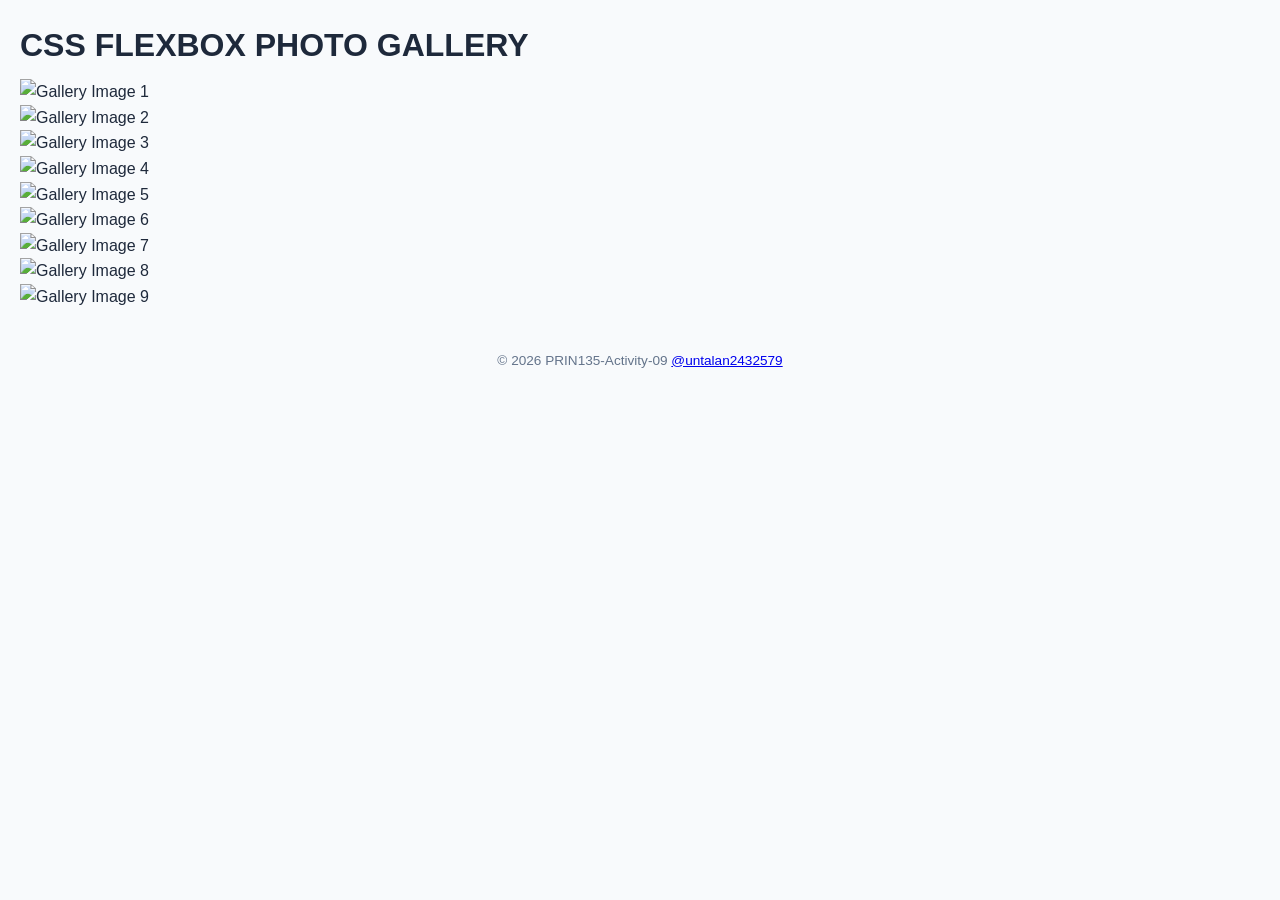
==== gallery.html @ 955ee0e0 "Added design" ====
<!DOCTYPE html>
<html lang="en">
<head>
  <meta charset="UTF-8">
  <meta name="viewport" content="width=device-width, initial-scale=1.0">
  <title>CSS Flexbox Photo Gallery</title>
  <link rel="stylesheet" href="styles.css">
</head>
<body>

  <!-- Header Section -->
  <header class="header">
    <h1>CSS FLEXBOX PHOTO GALLERY</h1>
  </header>

  <!-- Main Photo Gallery Section -->
  <main class="gallery-container">
    <div class="gallery">
      <div class="gallery-item">
        <img src="https://i.pinimg.com/1200x/02/9b/f5/029bf502f7e41292124e4b2b51ae8015.jpg" alt="Gallery Image 1">
      </div>
      <div class="gallery-item">
        <img src="https://i.pinimg.com/736x/d7/72/d8/d772d8f59fa0840368d7f32254d854b2.jpg" alt="Gallery Image 2">
      </div>
      <div class="gallery-item">
        <img src="https://i.pinimg.com/736x/5d/0e/53/5d0e53b81321e0ff82280f792178e833.jpg" alt="Gallery Image 3">
      </div>
      <div class="gallery-item">
        <img src="https://i.pinimg.com/1200x/8d/aa/3d/8daa3dedf5d2670d4b28c2c16297122a.jpg" alt="Gallery Image 4">
      </div>
      <div class="gallery-item">
        <img src="https://i.pinimg.com/1200x/2d/57/51/2d57519bb80f79e7d6a33ee318dc656f.jpg" alt="Gallery Image 5">
      </div>
      <div class="gallery-item">
        <img src="https://i.pinimg.com/1200x/90/4a/4e/904a4e26a6d00ccc0c218bb66df4cc8a.jpg" alt="Gallery Image 6">
      </div>
      <div class="gallery-item">
        <img src="https://i.pinimg.com/736x/fa/a8/82/faa88244256b366069be7a7a811b15ff.jpg" alt="Gallery Image 7">
      </div>
      <div class="gallery-item">
        <img src="https://i.pinimg.com/736x/24/bc/2b/24bc2bb2f93feabfff984d0c942ab040.jpg" alt="Gallery Image 8">
      </div>
      <div class="gallery-item">
        <img src="https://i.pinimg.com/1200x/2f/0d/0f/2f0d0f013530f211a3eb30f68ae1dabd.jpg" alt="Gallery Image 9">
      </div>
    </div>
  </main>

  <!-- Footer Section -->
  <footer class="footer">
    <p>&copy; 2026 PRIN135-Activity-09 <a href="#">@untalan2432579</a></p>
  </footer>

</body>
</html>
---- styles.css ----
/* Shared Theme Variables */
:root {
    --primary-color: #2563eb;
    --primary-light: #eff6ff;
    --bg-color: #f8fafc;
    --card-bg: #ffffff;
    --text-color: #1e293b;
    --text-muted: #64748b;
    --border-color: #e2e8f0;
    --shadow-sm: 0 4px 6px -1px rgba(0, 0, 0, 0.05), 0 2px 4px -1px rgba(0, 0, 0, 0.03);
    --radius: 12px;
}

/* Base resets & typography */
body {
    font-family: -apple-system, BlinkMacSystemFont, "Segoe UI", Roboto, Helvetica, Arial, sans-serif;
    line-height: 1.6;
    background-color: var(--bg-color);
    color: var(--text-color);
    margin: 0;
    padding: 20px;
}

.container {
    max-width: 800px;
    margin: 0 auto;
}

/* Shared Navigation */
.nav-bar {
    margin-bottom: 24px;
}

.nav-bar a {
    color: var(--primary-color);
    text-decoration: none;
    font-weight: 600;
}

.nav-bar a:hover {
    text-decoration: underline;
}

/* Card layout */
.card {
    background: var(--card-bg);
    border-radius: var(--radius);
    padding: 30px;
    margin-bottom: 24px;
    box-shadow: var(--shadow-sm);
    border: 1px solid var(--border-color);
}

/* Header / Profile */
.profile-header {
    text-align: center;
}

.avatar {
    width: 120px;
    height: 120px;
    border-radius: 50%;
    object-fit: cover;
    margin-bottom: 16px;
    background-color: var(--border-color);
}

h1 {
    margin: 0 0 8px 0;
    font-size: 2rem;
}

.tagline {
    color: var(--text-muted);
    font-size: 1.1rem;
    margin-bottom: 16px;
}

.contact-info {
    display: flex;
    justify-content: center;
    gap: 16px;
    flex-wrap: wrap;
    font-size: 0.95rem;
}

.contact-info a {
    color: var(--primary-color);
    text-decoration: none;
}

.contact-info a:hover {
    text-decoration: underline;
}

/* Section Headings */
h2 {
    border-bottom: 2px solid var(--border-color);
    padding-bottom: 8px;
    margin-top: 0;
    margin-bottom: 16px;
    font-size: 1.3rem;
    color: var(--primary-color);
}

/* List Items & Badges */
.skills-list {
    display: flex;
    flex-wrap: wrap;
    gap: 8px;
    list-style: none;
    padding: 0;
    margin: 0;
}

.skills-list li {
    background-color: var(--primary-light);
    color: var(--primary-color);
    padding: 6px 12px;
    border-radius: 20px;
    font-size: 0.9rem;
    font-weight: 500;
}

.item {
    margin-bottom: 16px;
}

.item:last-child {
    margin-bottom: 0;
}

.item-header {
    display: flex;
    justify-content: space-between;
}

.item-title {
    font-weight: bold;
}

.item-date {
    font-weight: normal;
}

.item-sub {
    color: var(--text-muted);
    font-size: 0.9rem;
    margin-bottom: 4px;
}

/* Footer */
footer {
    text-align: center;
    color: var(--text-muted);
    font-size: 0.85rem;
    margin-top: 40px;
}
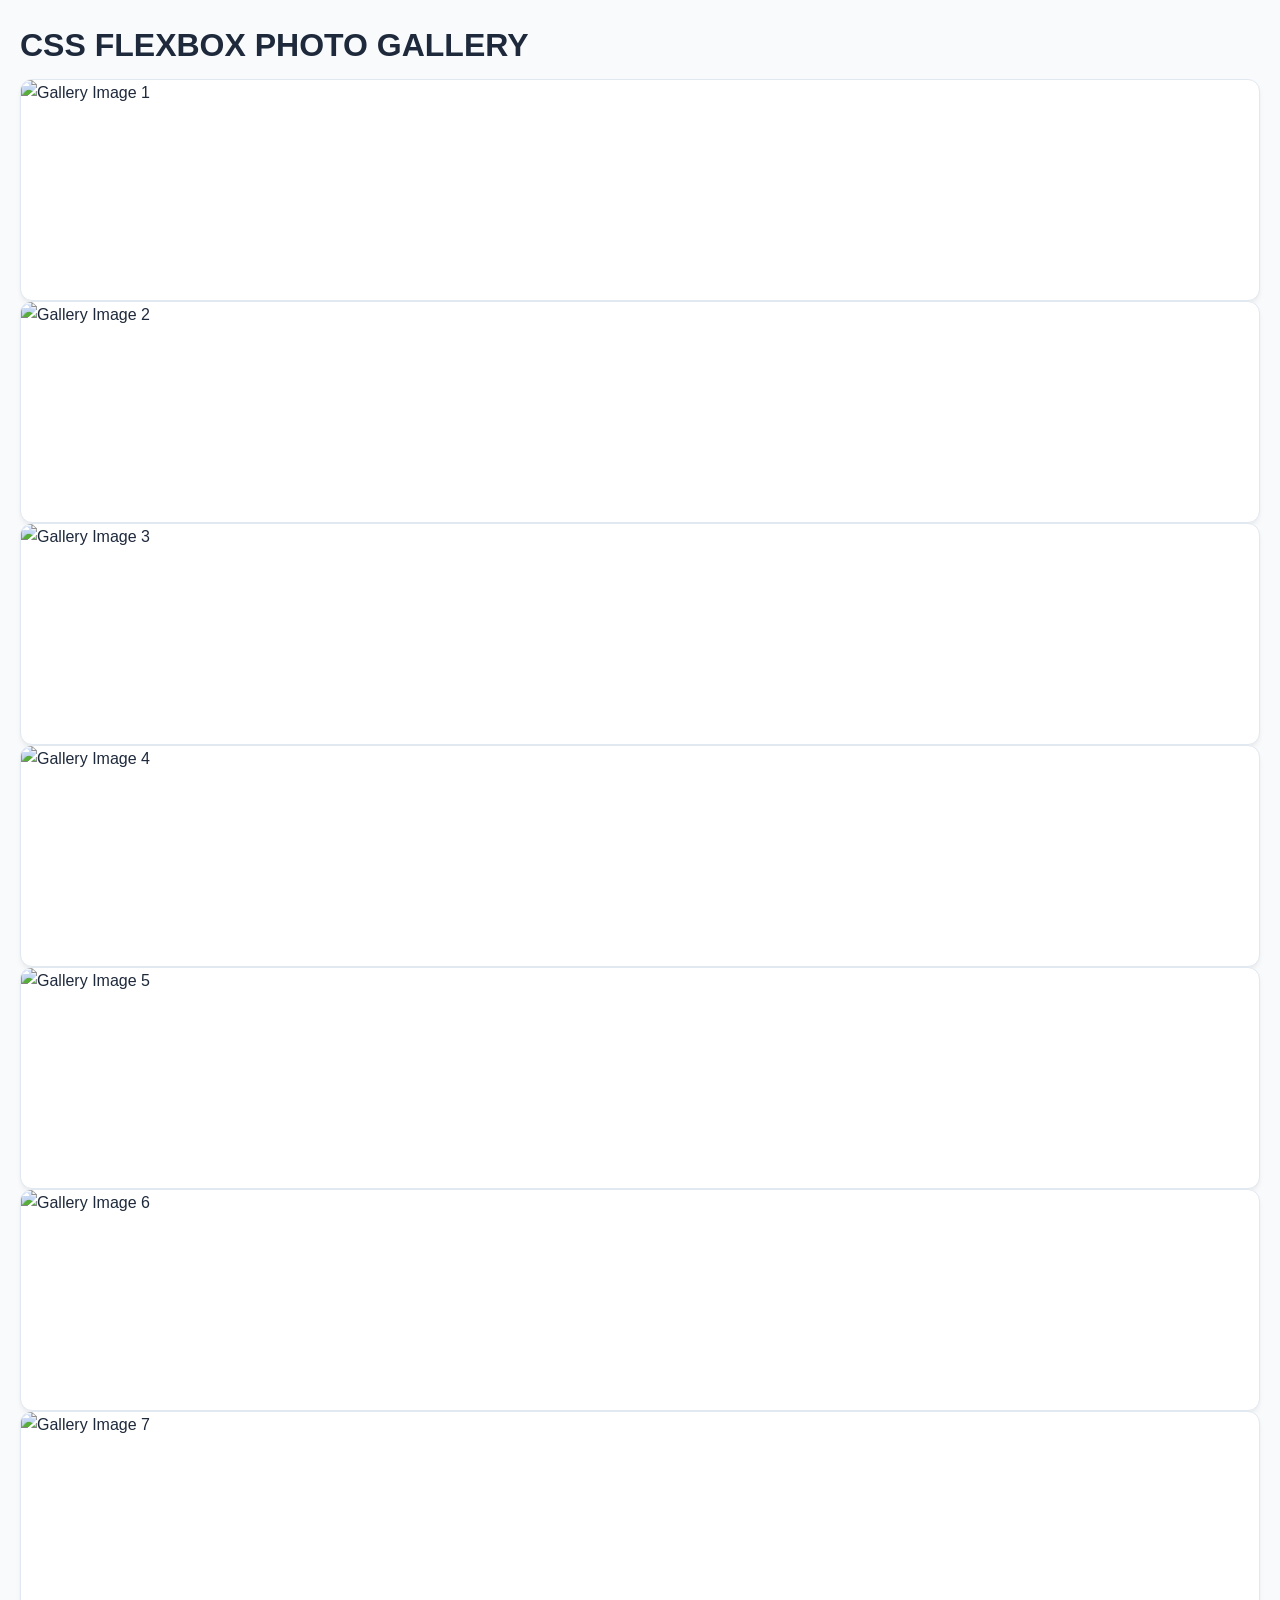
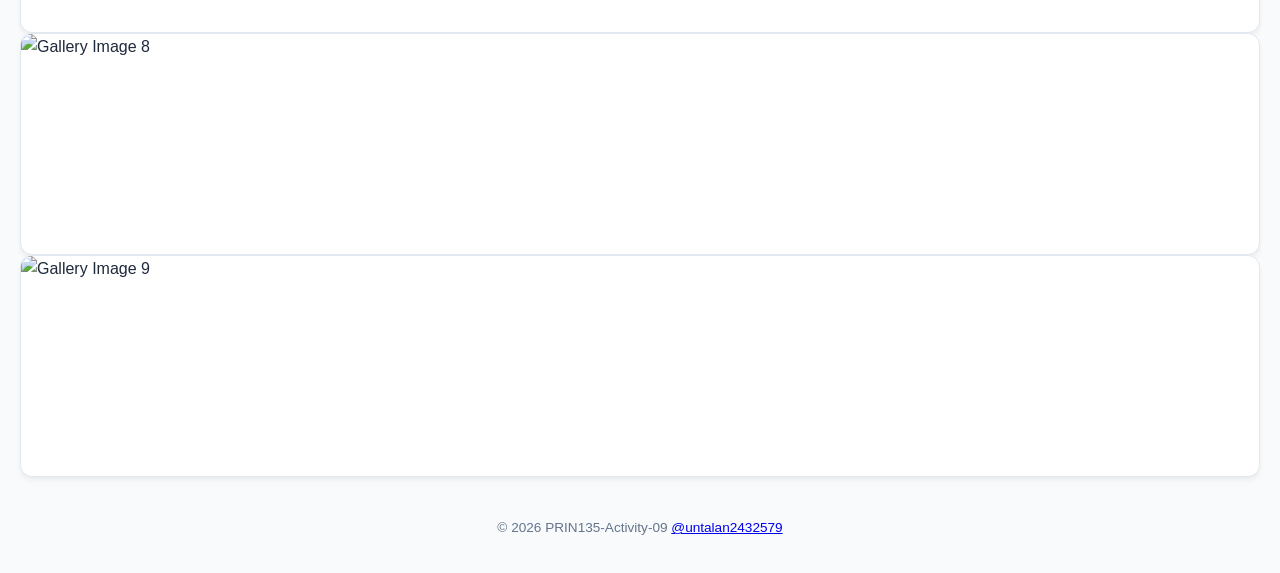
==== commit 8ea917d5: "." ====
--- a/gallery.html
+++ b/gallery.html
@@ -4,7 +4,7 @@
   <meta charset="UTF-8">
   <meta name="viewport" content="width=device-width, initial-scale=1.0">
   <title>CSS Flexbox Photo Gallery</title>
-  <link rel="stylesheet" href="styles.css">
+  <link rel="stylesheet" href="gallery-style.css">
 </head>
 <body>
 
--- a/gallery-style.css
+++ b/gallery-style.css
@@ -0,0 +1,120 @@
+/* Shared Theme Variables - Matching main style.css */
+:root {
+    --primary-color: #2563eb;
+    --primary-light: #eff6ff;
+    --bg-color: #f8fafc;
+    --card-bg: #ffffff;
+    --text-color: #1e293b;
+    --text-muted: #64748b;
+    --border-color: #e2e8f0;
+    --shadow-sm: 0 4px 6px -1px rgba(0, 0, 0, 0.05), 0 2px 4px -1px rgba(0, 0, 0, 0.03);
+    --shadow-hover: 0 10px 15px -3px rgba(0, 0, 0, 0.1), 0 4px 6px -2px rgba(0, 0, 0, 0.05);
+    --radius: 12px;
+}
+
+/* Base resets & typography */
+body {
+    font-family: -apple-system, BlinkMacSystemFont, "Segoe UI", Roboto, Helvetica, Arial, sans-serif;
+    line-height: 1.6;
+    background-color: var(--bg-color);
+    color: var(--text-color);
+    margin: 0;
+    padding: 20px;
+}
+
+.container {
+    max-width: 1000px; /* Slightly wider for the grid layout */
+    margin: 0 auto;
+}
+
+/* Shared Navigation Link */
+.nav-bar {
+    margin-bottom: 24px;
+}
+
+.nav-bar a {
+    color: var(--primary-color);
+    text-decoration: none;
+    font-weight: 600;
+}
+
+.nav-bar a:hover {
+    text-decoration: underline;
+}
+
+/* Header */
+.gallery-header {
+    background: var(--card-bg);
+    border-radius: var(--radius);
+    padding: 30px;
+    margin-bottom: 24px;
+    box-shadow: var(--shadow-sm);
+    border: 1px solid var(--border-color);
+    text-align: center;
+}
+
+h1 {
+    margin: 0 0 8px 0;
+    font-size: 2rem;
+    color: var(--text-color);
+}
+
+.tagline {
+    color: var(--text-muted);
+    font-size: 1.1rem;
+    margin: 0;
+}
+
+/* Photo Grid Layout */
+.gallery-grid {
+    display: grid;
+    grid-template-columns: repeat(auto-fill, minmax(280px, 1fr));
+    gap: 20px;
+    margin-bottom: 40px;
+}
+
+/* Grid Item Card */
+.gallery-item {
+    background: var(--card-bg);
+    border-radius: var(--radius);
+    overflow: hidden;
+    border: 1px solid var(--border-color);
+    box-shadow: var(--shadow-sm);
+    transition: transform 0.2s ease, box-shadow 0.2s ease;
+}
+
+.gallery-item:hover {
+    transform: translateY(-4px);
+    box-shadow: var(--shadow-hover);
+}
+
+.gallery-item img {
+    width: 100%;
+    height: 220px;
+    object-fit: cover;
+    display: block;
+}
+
+.gallery-caption {
+    padding: 16px;
+}
+
+.gallery-caption h3 {
+    margin: 0 0 6px 0;
+    font-size: 1.1rem;
+    color: var(--primary-color);
+}
+
+.gallery-caption p {
+    margin: 0;
+    font-size: 0.9rem;
+    color: var(--text-muted);
+}
+
+/* Footer */
+footer {
+    text-align: center;
+    color: var(--text-muted);
+    font-size: 0.85rem;
+    margin-top: 40px;
+}
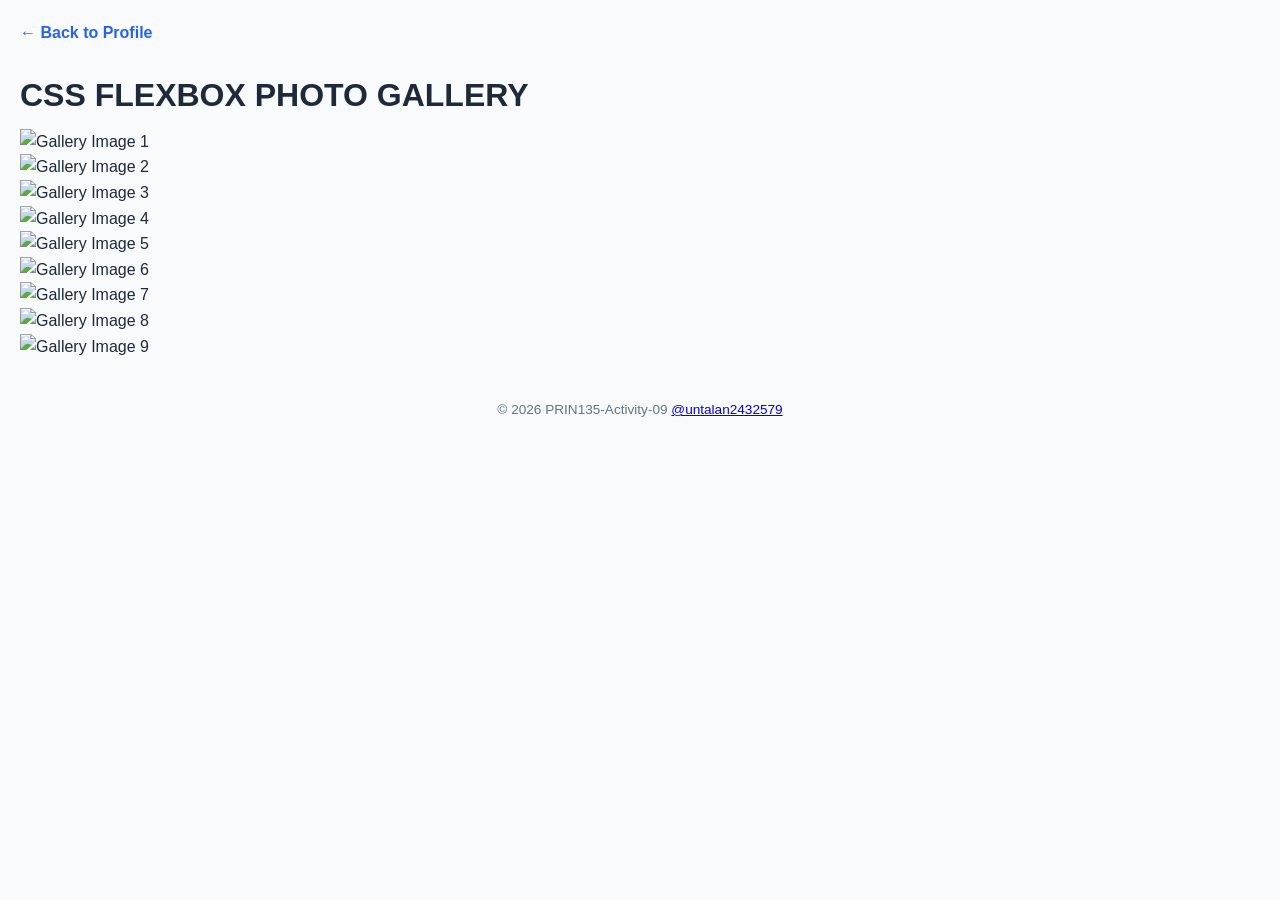
==== commit 8037b2d0: "new add" ====
--- a/gallery.html
+++ b/gallery.html
@@ -4,13 +4,18 @@
   <meta charset="UTF-8">
   <meta name="viewport" content="width=device-width, initial-scale=1.0">
   <title>CSS Flexbox Photo Gallery</title>
-  <link rel="stylesheet" href="gallery-style.css">
+  <link rel="stylesheet" href="styles.css">
 </head>
 <body>
 
-  <!-- Header Section -->
-  <header class="header">
-    <h1>CSS FLEXBOX PHOTO GALLERY</h1>
+  <div class="nav-bar">
+        <a href="index.html">← Back to Profile</a>
+    </div>
+
+    <!-- Header Section -->
+    <header class="header">
+        <h1>CSS FLEXBOX PHOTO GALLERY</h1>
+    </header>
   </header>
 
   <!-- Main Photo Gallery Section -->
--- a/styles.css
+++ b/styles.css
@@ -0,0 +1,158 @@
+/* Shared Theme Variables */
+:root {
+    --primary-color: #2563eb;
+    --primary-light: #eff6ff;
+    --bg-color: #f8fafc;
+    --card-bg: #ffffff;
+    --text-color: #1e293b;
+    --text-muted: #64748b;
+    --border-color: #e2e8f0;
+    --shadow-sm: 0 4px 6px -1px rgba(0, 0, 0, 0.05), 0 2px 4px -1px rgba(0, 0, 0, 0.03);
+    --radius: 12px;
+}
+
+/* Base resets & typography */
+body {
+    font-family: -apple-system, BlinkMacSystemFont, "Segoe UI", Roboto, Helvetica, Arial, sans-serif;
+    line-height: 1.6;
+    background-color: var(--bg-color);
+    color: var(--text-color);
+    margin: 0;
+    padding: 20px;
+}
+
+.container {
+    max-width: 800px;
+    margin: 0 auto;
+}
+
+/* Shared Navigation */
+.nav-bar {
+    margin-bottom: 24px;
+}
+
+.nav-bar a {
+    color: var(--primary-color);
+    text-decoration: none;
+    font-weight: 600;
+}
+
+.nav-bar a:hover {
+    text-decoration: underline;
+}
+
+/* Card layout */
+.card {
+    background: var(--card-bg);
+    border-radius: var(--radius);
+    padding: 30px;
+    margin-bottom: 24px;
+    box-shadow: var(--shadow-sm);
+    border: 1px solid var(--border-color);
+}
+
+/* Header / Profile */
+.profile-header {
+    text-align: center;
+}
+
+.avatar {
+    width: 120px;
+    height: 120px;
+    border-radius: 50%;
+    object-fit: cover;
+    margin-bottom: 16px;
+    background-color: var(--border-color);
+}
+
+h1 {
+    margin: 0 0 8px 0;
+    font-size: 2rem;
+}
+
+.tagline {
+    color: var(--text-muted);
+    font-size: 1.1rem;
+    margin-bottom: 16px;
+}
+
+.contact-info {
+    display: flex;
+    justify-content: center;
+    gap: 16px;
+    flex-wrap: wrap;
+    font-size: 0.95rem;
+}
+
+.contact-info a {
+    color: var(--primary-color);
+    text-decoration: none;
+}
+
+.contact-info a:hover {
+    text-decoration: underline;
+}
+
+/* Section Headings */
+h2 {
+    border-bottom: 2px solid var(--border-color);
+    padding-bottom: 8px;
+    margin-top: 0;
+    margin-bottom: 16px;
+    font-size: 1.3rem;
+    color: var(--primary-color);
+}
+
+/* List Items & Badges */
+.skills-list {
+    display: flex;
+    flex-wrap: wrap;
+    gap: 8px;
+    list-style: none;
+    padding: 0;
+    margin: 0;
+}
+
+.skills-list li {
+    background-color: var(--primary-light);
+    color: var(--primary-color);
+    padding: 6px 12px;
+    border-radius: 20px;
+    font-size: 0.9rem;
+    font-weight: 500;
+}
+
+.item {
+    margin-bottom: 16px;
+}
+
+.item:last-child {
+    margin-bottom: 0;
+}
+
+.item-header {
+    display: flex;
+    justify-content: space-between;
+}
+
+.item-title {
+    font-weight: bold;
+}
+
+.item-date {
+    font-weight: normal;
+}
+
+.item-sub {
+    color: var(--text-muted);
+    font-size: 0.9rem;
+    margin-bottom: 4px;
+}
+
+/* Footer */
+footer {
+    text-align: center;
+    color: var(--text-muted);
+    font-size: 0.85rem;
+    margin-top: 40px;
+}
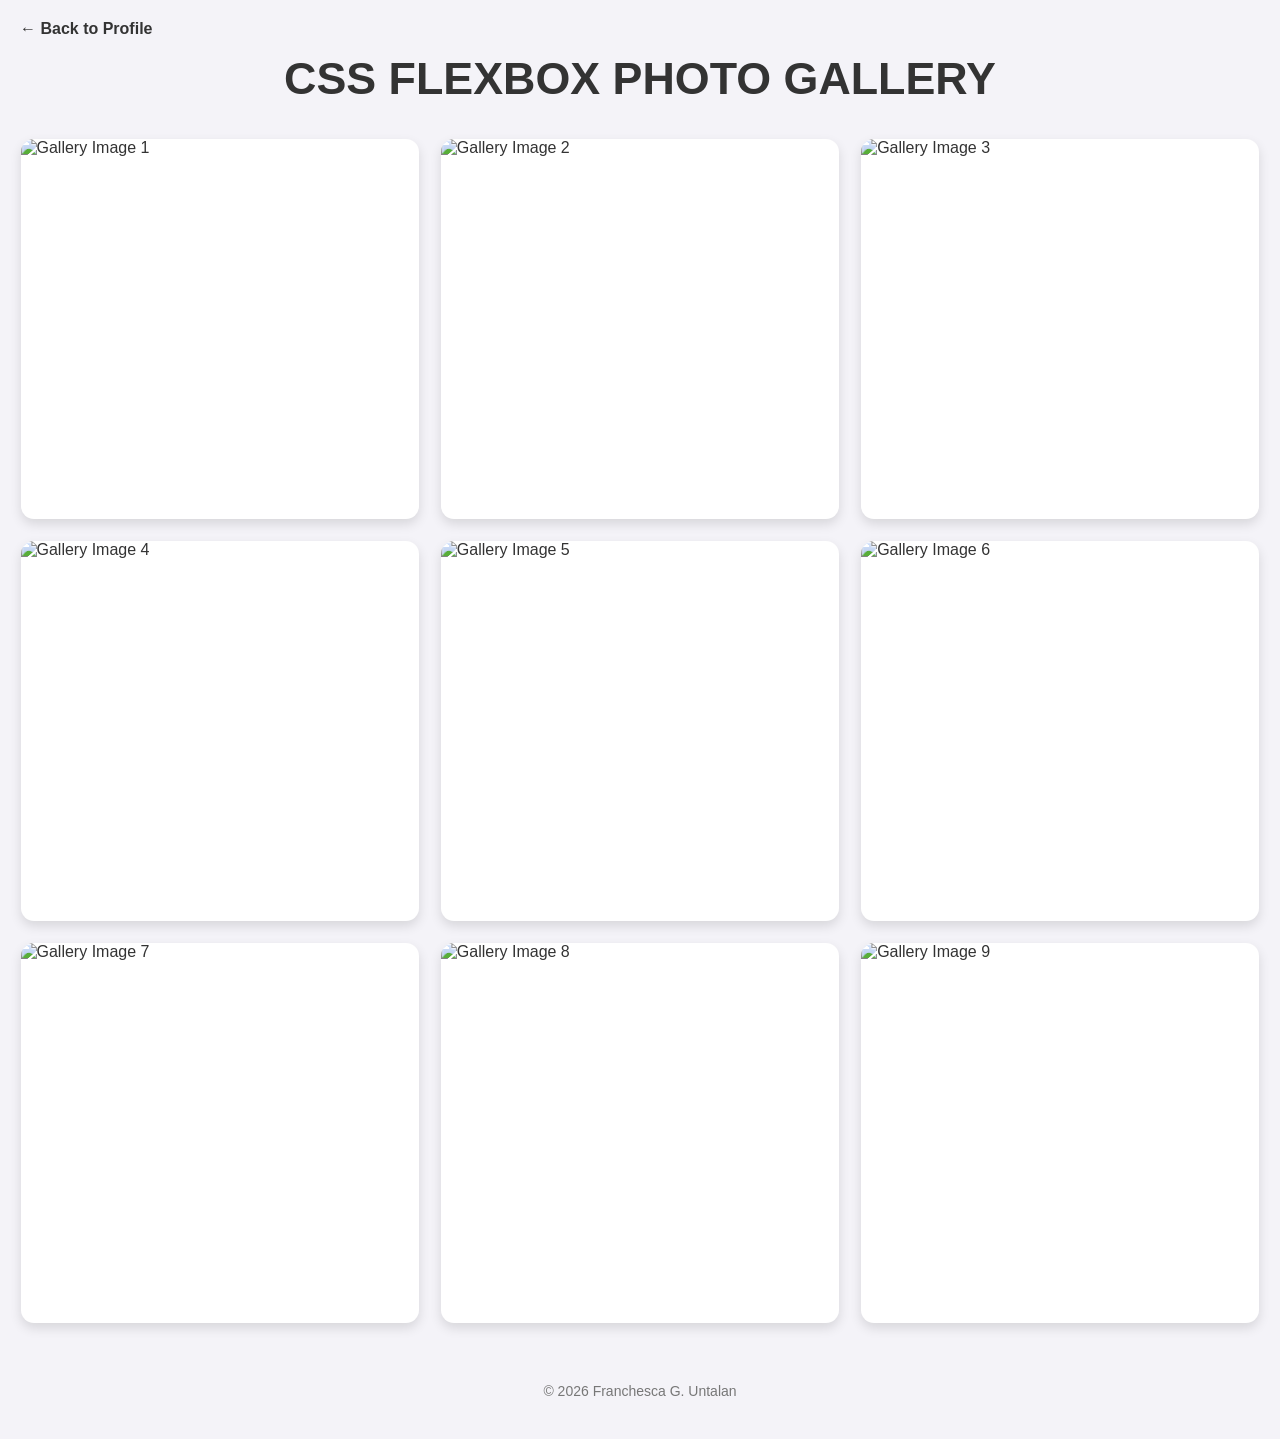
==== commit 263c13fb: "last" ====
--- a/gallery.html
+++ b/gallery.html
@@ -1,60 +1,73 @@
+
 <!DOCTYPE html>
 <html lang="en">
 <head>
-  <meta charset="UTF-8">
-  <meta name="viewport" content="width=device-width, initial-scale=1.0">
-  <title>CSS Flexbox Photo Gallery</title>
-  <link rel="stylesheet" href="styles.css">
+    <meta charset="UTF-8">
+    <meta name="viewport" content="width=device-width, initial-scale=1.0">
+    <title>Franchesca | Photo Gallery</title>
+
+    <!-- Connect to the gallery stylesheet -->
+    <link rel="stylesheet" href="gallery-style.css">
 </head>
 <body>
 
-  <div class="nav-bar">
+    <!-- Back Navigation -->
+    <div class="nav-bar">
         <a href="index.html">← Back to Profile</a>
     </div>
 
-    <!-- Header Section -->
+    <!-- Gallery Heading -->
     <header class="header">
         <h1>CSS FLEXBOX PHOTO GALLERY</h1>
     </header>
-  </header>
 
-  <!-- Main Photo Gallery Section -->
-  <main class="gallery-container">
-    <div class="gallery">
-      <div class="gallery-item">
-        <img src="https://i.pinimg.com/1200x/02/9b/f5/029bf502f7e41292124e4b2b51ae8015.jpg" alt="Gallery Image 1">
-      </div>
-      <div class="gallery-item">
-        <img src="https://i.pinimg.com/736x/d7/72/d8/d772d8f59fa0840368d7f32254d854b2.jpg" alt="Gallery Image 2">
-      </div>
-      <div class="gallery-item">
-        <img src="https://i.pinimg.com/736x/5d/0e/53/5d0e53b81321e0ff82280f792178e833.jpg" alt="Gallery Image 3">
-      </div>
-      <div class="gallery-item">
-        <img src="https://i.pinimg.com/1200x/8d/aa/3d/8daa3dedf5d2670d4b28c2c16297122a.jpg" alt="Gallery Image 4">
-      </div>
-      <div class="gallery-item">
-        <img src="https://i.pinimg.com/1200x/2d/57/51/2d57519bb80f79e7d6a33ee318dc656f.jpg" alt="Gallery Image 5">
-      </div>
-      <div class="gallery-item">
-        <img src="https://i.pinimg.com/1200x/90/4a/4e/904a4e26a6d00ccc0c218bb66df4cc8a.jpg" alt="Gallery Image 6">
-      </div>
-      <div class="gallery-item">
-        <img src="https://i.pinimg.com/736x/fa/a8/82/faa88244256b366069be7a7a811b15ff.jpg" alt="Gallery Image 7">
-      </div>
-      <div class="gallery-item">
-        <img src="https://i.pinimg.com/736x/24/bc/2b/24bc2bb2f93feabfff984d0c942ab040.jpg" alt="Gallery Image 8">
-      </div>
-      <div class="gallery-item">
-        <img src="https://i.pinimg.com/1200x/2f/0d/0f/2f0d0f013530f211a3eb30f68ae1dabd.jpg" alt="Gallery Image 9">
-      </div>
-    </div>
-  </main>
+    <!-- Photo Gallery -->
+    <main class="gallery-container">
+        <div class="gallery">
 
-  <!-- Footer Section -->
-  <footer class="footer">
-    <p>&copy; 2026 PRIN135-Activity-09 <a href="#">@untalan2432579</a></p>
-  </footer>
+            <div class="gallery-item">
+                <img src="https://i.pinimg.com/1200x/02/9b/f5/029bf502f7e41292124e4b2b51ae8015.jpg" alt="Gallery Image 1">
+            </div>
+
+            <div class="gallery-item">
+                <img src="https://i.pinimg.com/736x/d7/72/d8/d772d8f59fa0840368d7f32254d854b2.jpg" alt="Gallery Image 2">
+            </div>
+
+            <div class="gallery-item">
+                <img src="https://i.pinimg.com/736x/5d/0e/53/5d0e53b81321e0ff82280f792178e833.jpg" alt="Gallery Image 3">
+            </div>
+
+            <div class="gallery-item">
+                <img src="https://i.pinimg.com/1200x/8d/aa/3d/8daa3dedf5d2670d4b28c2c16297122a.jpg" alt="Gallery Image 4">
+            </div>
+
+            <div class="gallery-item">
+                <img src="https://i.pinimg.com/1200x/2d/57/51/2d57519bb80f79e7d6a33ee318dc656f.jpg" alt="Gallery Image 5">
+            </div>
+
+            <div class="gallery-item">
+                <img src="https://i.pinimg.com/1200x/90/4a/4e/904a4e26a6d00ccc0c218bb66df4cc8a.jpg" alt="Gallery Image 6">
+            </div>
+
+            <div class="gallery-item">
+                <img src="https://i.pinimg.com/736x/fa/a8/82/faa88244256b366069be7a7a811b15ff.jpg" alt="Gallery Image 7">
+            </div>
+
+            <div class="gallery-item">
+                <img src="https://i.pinimg.com/736x/24/bc/2b/24bc2bb2f93feabfff984d0c942ab040.jpg" alt="Gallery Image 8">
+            </div>
+
+            <div class="gallery-item">
+                <img src="https://i.pinimg.com/1200x/2f/0d/0f/2f0d0f013530f211a3eb30f68ae1dabd.jpg" alt="Gallery Image 9">
+            </div>
+
+        </div>
+    </main>
+
+    <!-- Footer -->
+    <footer class="footer">
+        <p>&copy; 2026 Franchesca G. Untalan</p>
+    </footer>
 
 </body>
-</html>+</html>
--- a/gallery-style.css
+++ b/gallery-style.css
@@ -0,0 +1,126 @@
+
+/* GENERAL SETTINGS */
+* {
+    box-sizing: border-box;
+    margin: 0;
+    padding: 0;
+}
+
+body {
+    font-family: Arial, Helvetica, sans-serif;
+    background-color: #f4f3f8;
+    color: #333;
+    padding: 20px;
+}
+
+/* BACK TO PROFILE */
+.nav-bar {
+    max-width: 1400px;
+    margin: 0 auto 15px;
+}
+
+.nav-bar a {
+    color: #333;
+    text-decoration: none;
+    font-weight: 600;
+    font-size: 16px;
+}
+
+.nav-bar a:hover {
+    color: #9061d4;
+    text-decoration: underline;
+}
+
+/* GALLERY HEADING */
+.header {
+    text-align: center;
+    margin: 5px auto 35px;
+}
+
+.header h1 {
+    font-size: 2.8rem;
+    font-weight: 700;
+    color: #333;
+}
+
+/* GALLERY CONTAINER */
+.gallery-container {
+    max-width: 1400px;
+    margin: 0 auto;
+}
+
+/* FLEXBOX LAYOUT */
+.gallery {
+    display: flex;
+    flex-wrap: wrap;
+    justify-content: center;
+    gap: 22px;
+}
+
+/* INDIVIDUAL IMAGE CARDS */
+.gallery-item {
+    flex: 1 1 calc(33.333% - 22px);
+    max-width: calc(33.333% - 15px);
+    overflow: hidden;
+    border-radius: 13px;
+    background-color: white;
+    box-shadow: 0 5px 12px rgba(0, 0, 0, 0.12);
+    transition: transform 0.3s ease;
+}
+
+.gallery-item:hover {
+    transform: translateY(-5px);
+}
+
+/* IMAGES */
+.gallery-item img {
+    width: 100%;
+    height: 380px;
+    display: block;
+    object-fit: cover;
+}
+
+/* FOOTER */
+.footer {
+    text-align: center;
+    margin-top: 40px;
+    padding: 20px;
+    color: #777;
+    font-size: 14px;
+}
+
+/* TABLET SCREEN */
+@media (max-width: 900px) {
+    .gallery-item {
+        flex: 1 1 calc(50% - 22px);
+        max-width: calc(50% - 11px);
+    }
+
+    .gallery-item img {
+        height: 300px;
+    }
+
+    .header h1 {
+        font-size: 2.2rem;
+    }
+}
+
+/* MOBILE SCREEN */
+@media (max-width: 600px) {
+    body {
+        padding: 15px;
+    }
+
+    .gallery-item {
+        flex: 1 1 100%;
+        max-width: 100%;
+    }
+
+    .gallery-item img {
+        height: 280px;
+    }
+
+    .header h1 {
+        font-size: 1.7rem;
+    }
+}
